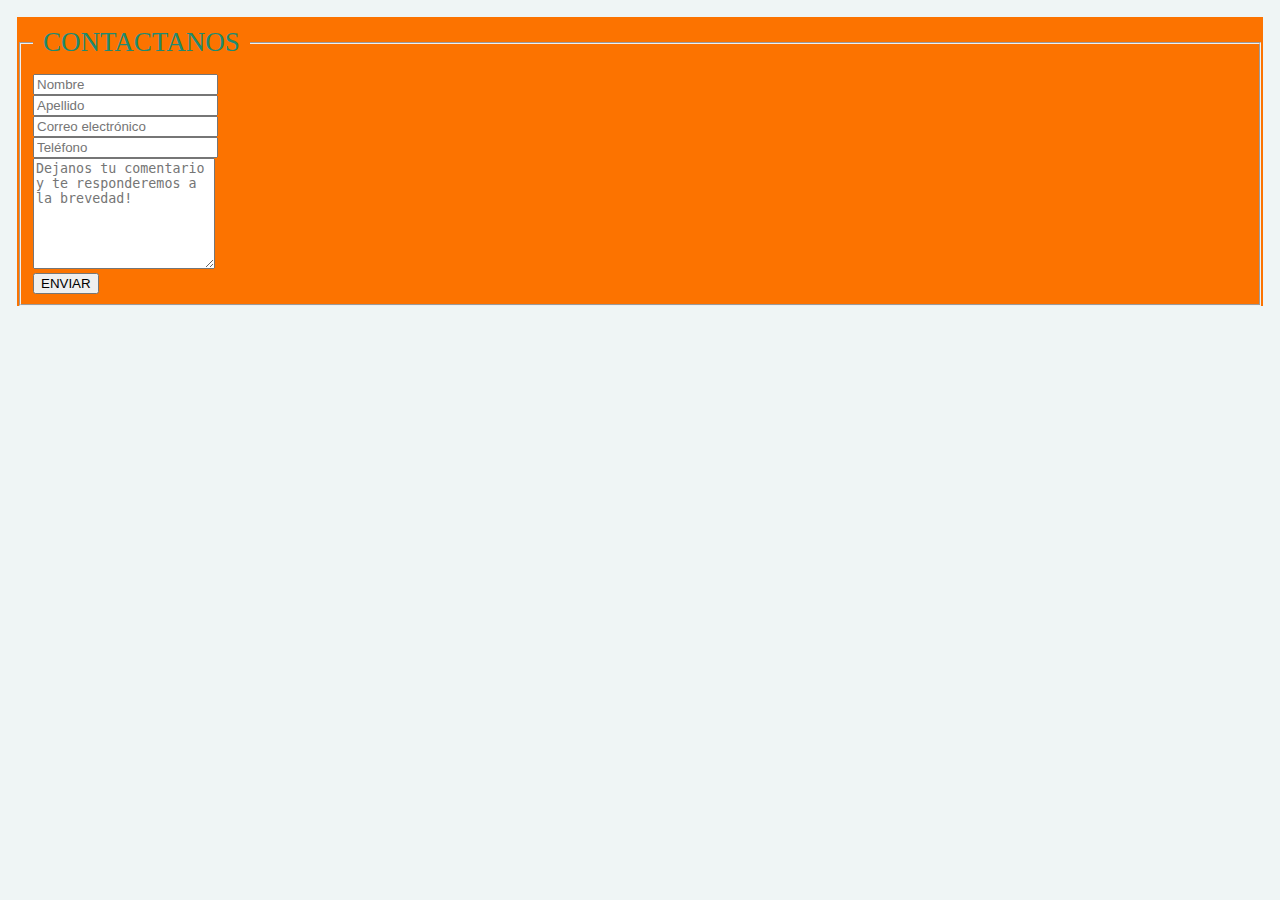
==== Formulario.html @ d859f2b8 "Se agrega el Proyecyo" ====
<!DOCTYPE html>
<html lang="en">
<head>
    <meta charset="UTF-8">
    <meta name="viewport" content="width=device-width, initial-scale=1.0">
    <title>Formulario de contacto </title>
    <link href="https://cdn.jsdelivr.net/npm/bootstrap@5.3.0/dist/css/bootstrap.min.css" rel="stylesheet" integrity="sha384-9ndCyUaIbzAi2FUVXJi0CjmCapSmO7SnpJef0486qhLnuZ2cdeRhO02iuK6FUUVM" crossorigin="anonymous">
    <link href="style.css" rel="stylesheet">
</head>
<body>
<div class="container">
    <div class="row">
        <div class="col-md-12">
            <div class="well well-sm">
                <form class="form-horizontal" method="post">
                    <fieldset>
                        <legend class="text-center header">CONTACTANOS</legend>

                        <div class="form-group">
                            <span class="col-md-1 col-md-offset-2 text-center"><i class="fa fa-user bigicon"></i></span>
                            <div class="col-md-8">
                                <input id="fname" name="name" type="text" placeholder="Nombre" class="form-control">
                            </div>
                        </div>
                        <div class="form-group">
                            <span class="col-md-1 col-md-offset-2 text-center"><i class="fa fa-user bigicon"></i></span>
                            <div class="col-md-8">
                                <input id="lname" name="name" type="text" placeholder="Apellido" class="form-control">
                            </div>
                        </div>

                        <div class="form-group">
                            <span class="col-md-1 col-md-offset-2 text-center"><i class="fa fa-envelope-o bigicon"></i></span>
                            <div class="col-md-8">
                                <input id="email" name="email" type="text" placeholder="Correo electrónico" class="form-control">
                            </div>
                        </div>

                        <div class="form-group">
                            <span class="col-md-1 col-md-offset-2 text-center"><i class="fa fa-phone-square bigicon"></i></span>
                            <div class="col-md-8">
                                <input id="phone" name="phone" type="text" placeholder="Teléfono" class="form-control">
                            </div>
                        </div>

                        <div class="form-group">
                            <span class="col-md-1 col-md-offset-2 text-center"><i class="fa fa-pencil-square-o bigicon"></i></span>
                            <div class="col-md-8">
                                <textarea class="form-control" id="message" name="message" placeholder="Dejanos tu comentario y te responderemos a la brevedad!" rows="7"></textarea>
                            </div>
                        </div>

                        <div class="form-group">
                            <div class="col-md-12 text-center">
                                <button type="submit" class="btn btn-primary btn-lg">ENVIAR</button>
                            </div>
                        </div>
                    </fieldset>
                </form>
            </div>
        </div>
    </div>
</div>




    </div>
</body>
</html>
---- style.css ----
@import url('https://fonts.googleapis.com/css2?family=Poppins:ital,wght@0,100;0,200;0,300;0,400;0,500;0,600;0,700;1,400&display=swap');
@import url('https://fonts.googleapis.com/css2?family=Belanosima:wght@400;600;700&family=Poppins:ital,wght@0,100;0,200;0,300;0,400;0,500;0,600;0,700;1,400&display=swap');
 
#nav-item{background-color: #FC7300;

 }

body{
    padding: 12px;
    background-color: #EFF5F5;
    text-align: justify;
    margin: 5px;
}

h1{
    font-family: 'Belanosima', sans-serif;
    text-decoration: underline;
}

p{ font-family: 'Poppins', sans-serif;
    font-size: large;
}
div{
       border-width: 1px;
    border-color: #FC7300;
    border-radius: 10px;}
.contenedor{
    display: flex;
    justify-content: center;
    margin-top: 15px;
    margin-bottom: 15px;
    }
.ImagenQuienesSomos{
    margin-right: 20px;
    border-radius: 15px;
    margin-top: 2px;
}
.ImagenPorQueElegirnos{
    margin-top: 55px;
    margin-left:20px ;
    border-radius: 15px ;
}

#TituloNoticias{
    background-color: #FC7300;
    margin-top: 20px;
}

#ContenedorNoti{
    display: flex;
    justify-content: center;
    margin-top: 15px;
    margin-bottom: 15px;
}
.ImagenNoticias{
    margin-right: 20px;
    border-radius: 15px;
    margin-top: 2px;

}



footer{
    display: inline-flexbox;
    background-color: #FC7300;
}
.grupo-2{
    text-align: center;
}

#TituloForm{
    text-align: center;
}
.header {
    position: center;
    color: #1F8A70;
    font-size: 27px;
    padding: 10px;
}

.bigicon {
    font-size: 50px;
    text-align: center;
    color: #ff36a5;
}
.form-horizontal{
    background-color: #FC7300;
    }
    .form-group{
        background-color: ;
    }
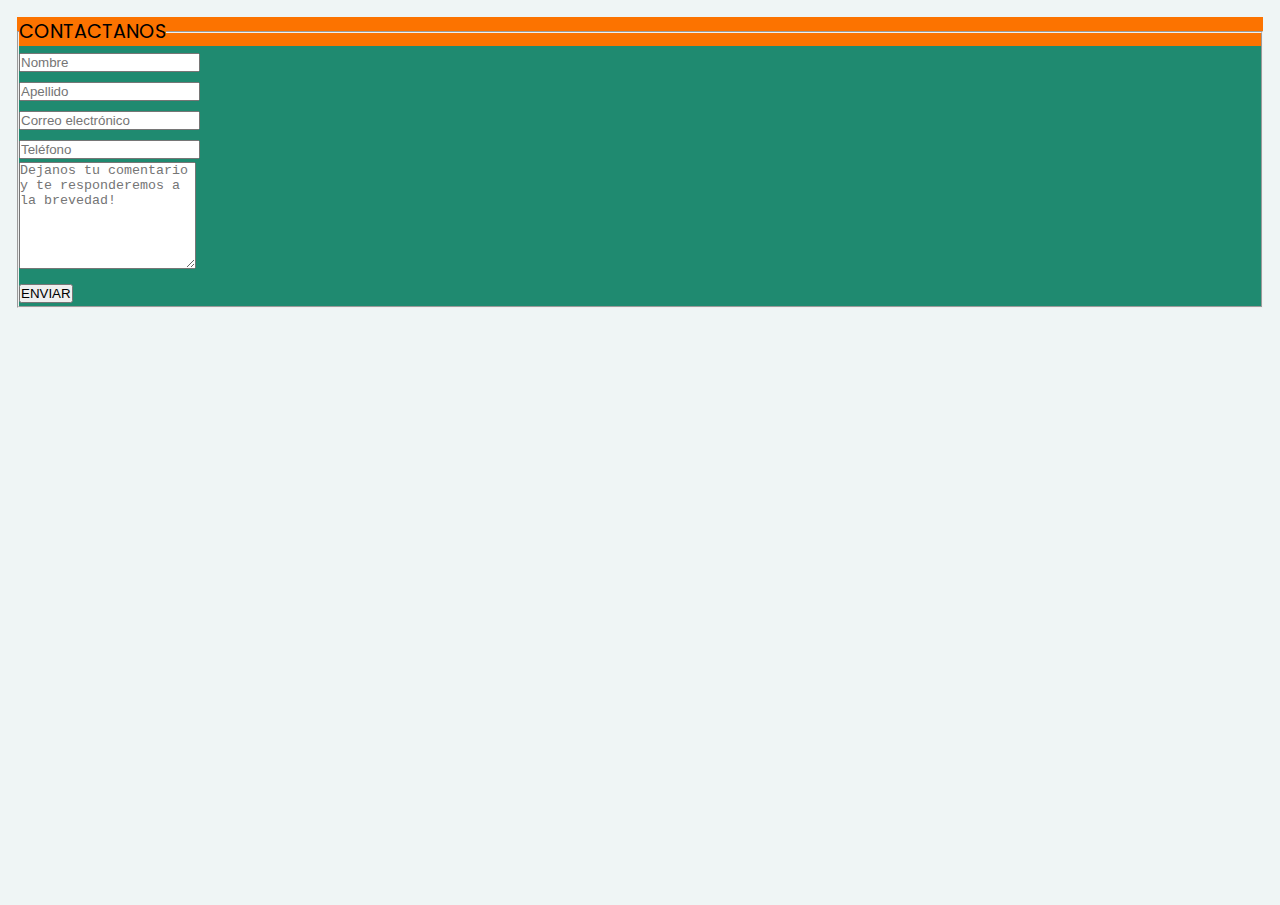
==== commit 1670a9b8: "Primer commit" ====
--- a/Formulario.html
+++ b/Formulario.html
@@ -8,7 +8,8 @@
     <link href="style.css" rel="stylesheet">
 </head>
 <body>
-<div class="container">
+    
+<div class="Form-container">
     <div class="row">
         <div class="col-md-12">
             <div class="well well-sm">
--- a/style.css
+++ b/style.css
@@ -1,92 +1,198 @@
 @import url('https://fonts.googleapis.com/css2?family=Poppins:ital,wght@0,100;0,200;0,300;0,400;0,500;0,600;0,700;1,400&display=swap');
 @import url('https://fonts.googleapis.com/css2?family=Belanosima:wght@400;600;700&family=Poppins:ital,wght@0,100;0,200;0,300;0,400;0,500;0,600;0,700;1,400&display=swap');
  
-#nav-item{background-color: #FC7300;
+*{
+box-sizing: border-box;
+margin: 0;
+padding: 0;
+}
 
- }
+html{
+    height: 100%;
+}
+
+#BotonEscribinos{
+    position: fixed;
+    right: 50px;
+    bottom: 50px;
+}
+
+.form-group{
+    background-color: #1f8a70;
+    position: center;
+}
 
 body{
+    font-family:'Poppins', sans-serif ;
+    font-size: 1.2rem;
     padding: 12px;
     background-color: #EFF5F5;
     text-align: justify;
     margin: 5px;
+    min-height: 100%;
+}
+p{
+    font-size: 16px;
 }
 
-h1{
-    font-family: 'Belanosima', sans-serif;
-    text-decoration: underline;
+.grid-container >*{
+    box-shadow: -1px 1px 7px 0px #181823;
+    border-radius: 4px;
+    padding: 10px;
+    text-align: center;
 }
 
-p{ font-family: 'Poppins', sans-serif;
-    font-size: large;
-}
-div{
-       border-width: 1px;
-    border-color: #FC7300;
-    border-radius: 10px;}
-.contenedor{
-    display: flex;
-    justify-content: center;
-    margin-top: 15px;
-    margin-bottom: 15px;
-    }
-.ImagenQuienesSomos{
-    margin-right: 20px;
-    border-radius: 15px;
-    margin-top: 2px;
-}
-.ImagenPorQueElegirnos{
-    margin-top: 55px;
-    margin-left:20px ;
-    border-radius: 15px ;
+.header{
+    grid-area: header;
 }
 
-#TituloNoticias{
+.nav{
+    grid-area: navbar;
+   }
+
+.main{
+    font-size: 18px;
+    margin-top: -110px;
+    grid-area: main;
+    }
+
+.card-title{
+    
     background-color: #FC7300;
-    margin-top: 20px;
+    font-size: 24px;
+}
+.card-text{
+    text-align: center;
 }
 
-#ContenedorNoti{
-    display: flex;
+.footer{
+    grid-area: footer;
+}
+
+
+.grid-container{
+    display: grid;
+    gap:10px;
+    grid-template: 
+    "nav"
+    "header" 100px
+    "main" auto
+    "footer" 100px
+}
+
+.contenedor{
+    width: 100%;
+    height: auto;
+    align-items: center;
     justify-content: center;
+    border-style: solid;
+    border-width: 2px;
+    border-color: #FC7300;
+    border-radius: 10px;
+  
+}
+.contenedor h1{
+    text-align: left;
+    margin-left: 20px;
+}
+
+
+.contenedor p{
+    text-indent:10px;
+    text-align: justify;
+    margin-top: 10px;
+    margin-right: 30px;
+    margin-left: 15px;
+    letter-spacing: 1px;
+    }
+#ImagenQuienesSomos{
+    border-radius: 10%;
+    width: 200px;
+    height: 230px;
+    margin: 10px;
+    margin-top: -10px;
+    float: left
+}
+#ImagenPorQueElegirnos{
+    border-radius: 10%;
+    width: 400px;
+    height: 350px;
+    margin: 10px;
+    margin-top: -10px;
+    float: right;
+}
+ #UltimasNoticias{
+    margin-top: 30px;
+    margin-bottom: 30px;
+    width: 100%;
+    height: auto;
+    align-items: center;
+    justify-content: center;
+    border-style: solid;
+    border-width: 2px;
+    border-color: #FC7300;
+    border-radius: 10px;
+}
+
+#UltimasNoticias h1{
+background-color: #FC7300;
+}
+
+#UltimasNoticias p {
+    text-indent:10px;
+    text-align: justify;
+    margin-top: 10px;
+    margin-right: 10px;
+    margin-left: 2px;
+    letter-spacing: 1px;
+
+}
+
+#ImagenNoticias{
+margin-top: -10px;
+margin-right: 15px; 
+float:left
+}
+
+.footer{
     margin-top: 15px;
-    margin-bottom: 15px;
+    background-color: #FC7300;
 }
-.ImagenNoticias{
-    margin-right: 20px;
-    border-radius: 15px;
-    margin-top: 2px;
 
+.Form-container{
+    background-color: #FC7300;
+}
+.form-group{
+    background-color: #1f8a70;
+}
+@media (min-width:600px) {
+    .grid-container {
+        grid-template:
+         "nav"
+         "header header" 100px
+         "main main" auto
+         "footer footer" 100px/
+         200px auto
+
+    }
+}
+   
+@media (min-width:900px) {
+    .grid-container {
+        grid-template:
+        "header header"100px
+        "nav nav"auto
+         "main main" auto
+         "footer footer" auto
+         200px auto
+
+    }
 }
 
 
 
-footer{
-    display: inline-flexbox;
-    background-color: #FC7300;
-}
-.grupo-2{
-    text-align: center;
-}
 
-#TituloForm{
-    text-align: center;
-}
-.header {
-    position: center;
-    color: #1F8A70;
-    font-size: 27px;
-    padding: 10px;
-}
 
-.bigicon {
-    font-size: 50px;
-    text-align: center;
-    color: #ff36a5;
-}
-.form-horizontal{
-    background-color: #FC7300;
-    }
-    .form-group{
-        background-color: ;
-    }+
+
+
